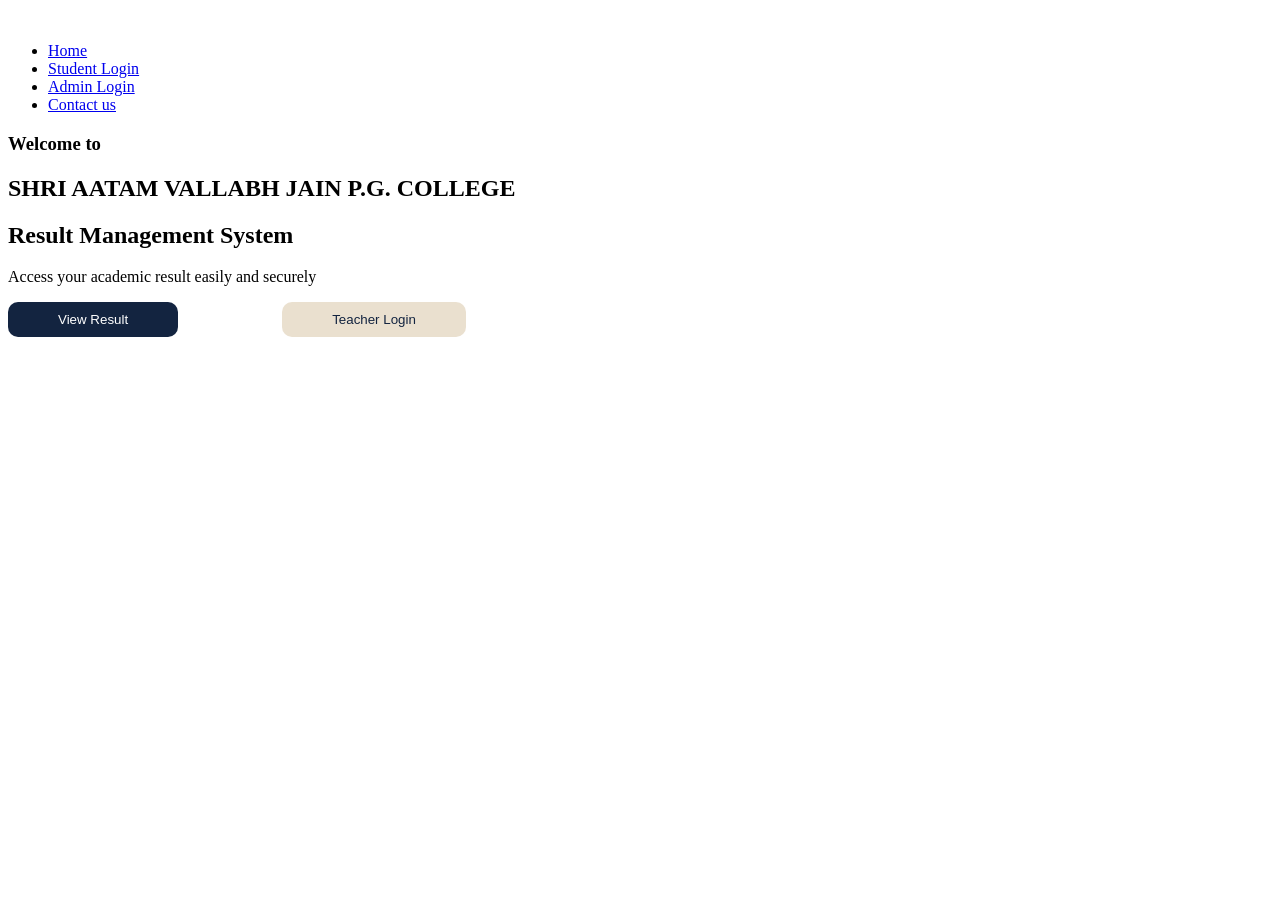
==== home.html @ 5d649d8b "add project files" ====
<!DOCTYPE html>
<html lang="en">

<head>
    <meta charset="UTF-8">
    <meta name="viewport" content="width=device-width, initial-scale=1.0">
    <link rel="stylesheet" href="css/style.css">
    <link rel="stylesheet" href="https://cdnjs.cloudflare.com/ajax/libs/font-awesome/7.0.1/css/all.min.css"
        integrity="sha512-2SwdPD6INVrV/lHTZbO2nodKhrnDdJK9/kg2XD1r9uGqPo1cUbujc+IYdlYdEErWNu69gVcYgdxlmVmzTWnetw=="
        crossorigin="anonymous" referrerpolicy="no-referrer" />

    <title>Document</title>
    <style>
        .student-button {
            padding: 10px 50px;
            background-color: #132440;
            color: #fff;
            border-radius: 10px;
            outline: none;
            border: none;
            margin-right: 50px;
        }

        .student-button:hover {
            padding: 10px 50px;
            border-radius: 10px;
            outline: none;
            border: none;
            opacity: 0.7;
        }

        .admin-button {
            padding: 10px 50px;
            background-color: #eae0cf;
            color: #132440;
            border-radius: 10px;
            outline: none;
            border: none;
            transition: 0.1s ease-in;
            margin-left: 50px;
        }

        .admin-button:hover {
            padding: 10px 50px;
            border-radius: 10px;
            outline: none;
            border: none;
            opacity: 0.7;
        }

        .student-theme {
            background-image: url("img/school-bg.png");
            background-size: cover;
            background-position: center;
            background-repeat: no-repeat;
        }
    </style>
</head>

<body>
    <header>
        <nav class="d-flex justify-content-between">
            <div class=" d-flex navlogo"><img src="D:\RESULT MANAGEMENT SYSTEM\img\schl logo2.png" alt=""></div>
            <div class="p-1">
                <ul class="mt-1">
                    <li>
                        <a href="#intro">Home</a>
                    </li>
                    <li>
                        <a href="#logins">Student Login</a>
                    </li>
                    <li>
                        <a href="#intro">Admin Login</a>
                    </li>
                    <li>
                        <a class="me-3" href="#footer">Contact us</a>
                    </li>
                </ul>
            </div>
        </nav>
    </header>

    <section class="hero">
        <div class="hero-content">
            <h3>Welcome to</h3>
            <h1>SHRI AATAM VALLABH JAIN P.G. COLLEGE</h1>
            <h2>Result Management System</h2>
            <p class="text-primary">Access your academic result easily and securely</p>

            <div class="buttons">
                <button class="student-button"><i class="fa-solid fa-square-poll-horizontal letter-spacing"></i>View
                    Result</button>
                <button class="admin-button"><i class="fa-solid fa-user"></i>Teacher Login</button>
            </div>
        </div>

    </section>

    <section class="student-theme">
        <img src="D:\RESULT MANAGEMENT SYSTEM\img\school bg.png" class="w-100" alt="">
    </section>
 
</body>

</html>
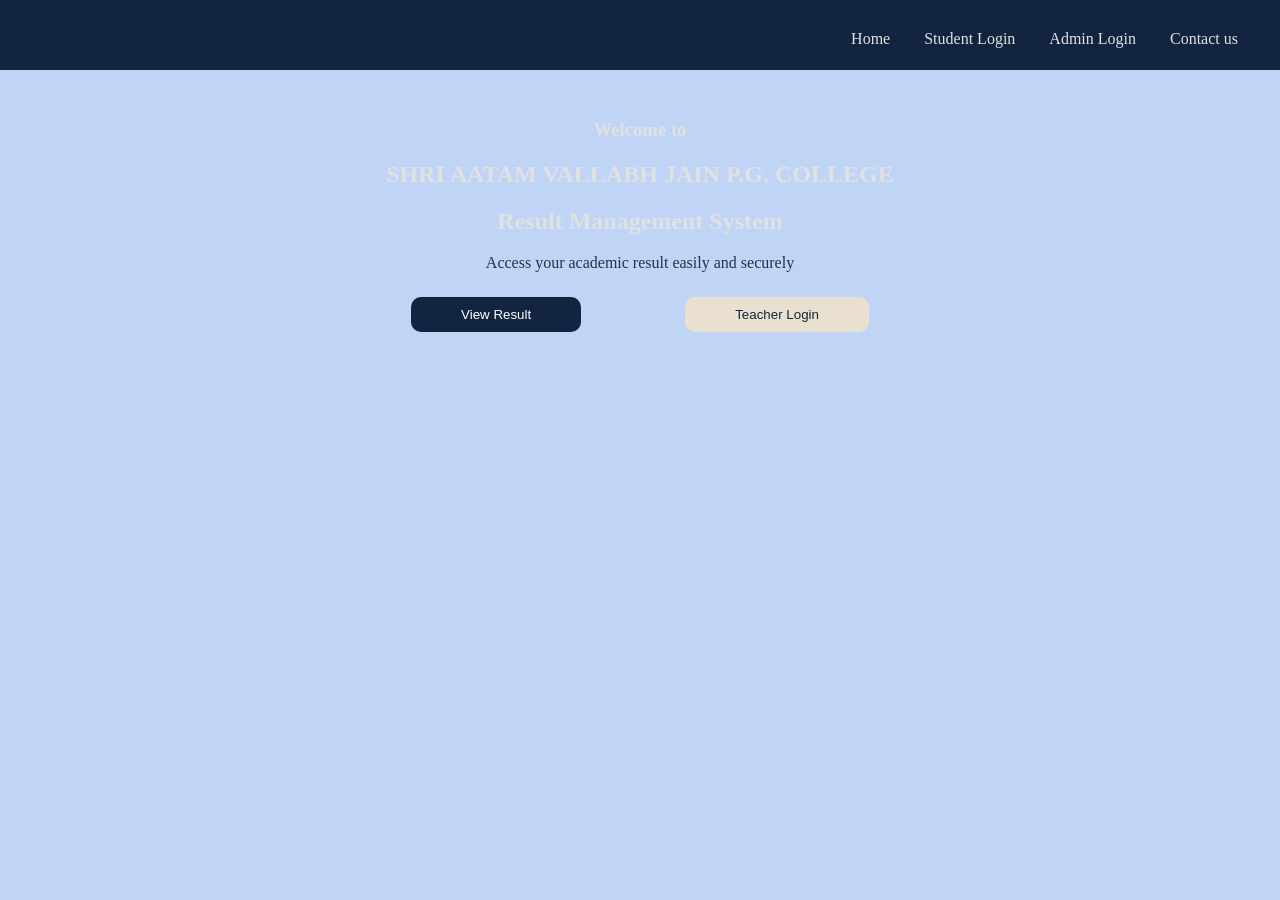
==== commit 72b3d55c: "add classes" ====
--- a/home.html
+++ b/home.html
@@ -4,7 +4,7 @@
 <head>
     <meta charset="UTF-8">
     <meta name="viewport" content="width=device-width, initial-scale=1.0">
-    <link rel="stylesheet" href="css/style.css">
+    <link rel="stylesheet" href="csss/css.css">
     <link rel="stylesheet" href="https://cdnjs.cloudflare.com/ajax/libs/font-awesome/7.0.1/css/all.min.css"
         integrity="sha512-2SwdPD6INVrV/lHTZbO2nodKhrnDdJK9/kg2XD1r9uGqPo1cUbujc+IYdlYdEErWNu69gVcYgdxlmVmzTWnetw=="
         crossorigin="anonymous" referrerpolicy="no-referrer" />
--- a/csss/css.css
+++ b/csss/css.css
@@ -0,0 +1,890 @@
+body {
+    margin: 0;
+    background-color: #BBD1F5EB;
+}
+
+.container {
+    width: 80vw;
+    margin: auto;
+}
+
+.container-fluid {
+    width: 100vw;
+}
+
+
+/* margin */
+.m-auto {
+    margin: auto;
+}
+
+.m-0 {
+    margin: 0;
+}
+
+.m-1 {
+    margin: 10px;
+}
+
+.m-2 {
+    margin: 18px;
+}
+
+.m-3 {
+    margin: 27px;
+}
+
+.m-4 {
+    margin: 36px;
+}
+
+.m-5 {
+    margin: 45px;
+}
+
+
+
+/* margin-top */
+.mt-auto {
+    margin-top: auto;
+}
+
+.mt-0 {
+    margin-top: 0;
+}
+
+.mt-1 {
+    margin-top: 10px;
+}
+
+.mt-2 {
+    margin-top: 18px;
+}
+
+.mt-3 {
+    margin-top: 27px;
+}
+
+.mt-4 p
+
+.mt-5 {
+    margin-top: 45px;
+}
+
+
+/* margin-bottom */
+.mb-auto {
+    margin-bottom: auto;
+}
+
+.mb-0 {
+    margin-bottom: 0;
+}
+
+.mb-1 {
+    margin-bottom: 10px;
+}
+
+.mb-2 {
+    margin-bottom: 18px;
+}
+
+.mb-3 {
+    margin-bottom: 27px;
+}
+
+.mb-4 {
+    margin-bottom: 36px;
+}
+
+.mb-5 {
+    margin-bottom: 45px;
+}
+
+/*margin-left*/
+.ms-auto {
+    margin-left: auto;
+}
+
+.ms-0 {
+    margin-left: 0;
+}
+
+.ms-1 {
+    margin-left: 10px;
+}
+
+.ms-2 {
+    margin-left: 18px;
+}
+
+.ms-3 {
+    margin-left: 27px;
+}
+
+.ms-4 {
+    margin-left: 36px;
+}
+
+.ms-5 {
+    margin-left: 45px;
+}
+
+/*margin-right*/
+.me-auto {
+    margin-right: auto;
+}
+
+.me-0 {
+    margin-right: 0;
+}
+
+.me-1 {
+    margin-right: 10px;
+}
+
+.me-2 {
+    margin-right: 18px;
+}
+
+.me-3 {
+    margin-right: 27px;
+}
+
+.me-4 {
+    margin-right: 36px;
+}
+
+.me-5 {
+    margin-right: 45px;
+}
+
+/*padding*/
+
+.p-auto {
+    padding: auto;
+}
+
+.p-0 {
+    padding: 0;
+}
+
+.p-1 {
+    padding: 10px;
+}
+
+.p-2 {
+    padding: 18px;
+}
+
+.p-3 {
+    padding: 27px;
+}
+
+.p-4 {
+    padding: 36px;
+}
+
+.p-5 {
+    padding: 45px;
+}
+
+/*padding-top*/
+.pt-auto {
+  padding-top: auto;
+}
+
+.pt-0 {
+  padding-top: 0;
+}
+
+.pt-1 {
+  padding-top: 10px;
+}
+
+.pt-2 {
+  padding-top: 18px;
+}
+
+.pt-3 {
+  padding-top: 27px;
+}
+
+.pt-4 {
+  padding-top: 36px;
+}
+
+.pt-5 {
+  padding-top: 45px;
+}
+
+/*padding-bottom*/
+.pb-auto {
+  padding-bottom: auto;
+}
+
+.pb-0 {
+  padding-bottom: 0;
+}
+
+.pb-1 {
+  padding-bottom: 10px;
+}
+
+.pb-2 {
+  padding-bottom: 18px;
+}
+
+.pb-3 {
+  padding-bottom: 27px;
+}
+
+.pb-4 {
+  padding-bottom: 36px;
+}
+
+.pb-5 {
+  padding-bottom: 45px;
+}
+
+/*padding-left*/ 
+.ps-auto {
+  padding-left: auto;
+}
+
+.ps-0 {
+  padding-left: 0;
+}
+
+.ps-1 {
+  padding-left: 10px;
+}
+
+.ps-2 {
+  padding-left: 18px;
+}
+
+.ps-3 {
+  padding-left: 27px;
+}
+
+.ps-4 {
+  padding-left: 36px;
+}
+
+.ps-5 {
+  padding-left: 45px;
+}
+
+/*padding-right*/
+.pe-auto {
+  padding-right:auto;
+}
+
+.pe-0 {
+  padding-right: 0;
+}
+
+.pe-1 {
+  padding-right: 10px;
+}
+
+.pe-2 {
+  padding-right: 18px;
+}
+
+.pe-3 {
+  padding-right: 27px;
+}
+
+.pe-4 {
+  padding-right: 36px;
+}
+
+.pe-5 {
+  padding-right: 45px;
+}
+
+/* background color */
+
+.bg-1{
+    background-color:#132440;
+}
+
+
+.bg-2 {
+    background-color:#2D3C59;
+}
+
+.bg-3 {
+    background-color:#4e6a92;
+}
+
+.bg-primary {
+    background-color: #94B4C1;
+}
+
+.bg-secondary {
+    background-color: #EAE0CF;
+}
+
+.bg-danger {
+    background-color: #CD2C58;
+}
+
+.bg-warning {
+    background-color: #FFC400;
+}
+
+.bg-success {
+    background-color: #63A361;
+}
+
+.bg-light {
+    background-color: #Fff;
+}
+
+.bg-dark {
+    background-color: #000000;
+}
+
+
+/* Text color */
+
+.text-1 {
+    color: #E1E1E1;
+}
+
+.text-2 {
+    color:rgb(77, 75, 75) ;
+    font-size:large;
+}
+
+.text-primary {
+    color: #223448;
+}
+
+.text-secondary {
+    color: #4e6a92;
+}
+
+.text-danger {
+    color: #CD2C58;
+}
+
+.text-warning {
+    color: #FFC400;
+}
+
+.text-success {
+    color: #63A361;
+}
+
+.text-light {
+    color: #F4F4F4;
+}
+
+.text-dark {
+    color: #000000;
+}
+
+
+
+/* Border color */
+.border-primary {
+  border-color: #B1DCE7;
+}
+
+.border-secondary {
+    border-color:#FFD5FB;
+}
+
+.border-danger {
+    border-color: #CD2C58;
+}
+
+.border-warning {
+    border-color: #FFC400;
+}
+
+.border-success {
+    border-color: #63A361;
+}
+
+.border-light {
+    border-color: #F4F4F4;
+}
+
+.border-dark {
+    border-color: #000000;
+}
+
+/*border*/
+
+  .border
+{
+    border-width: 1px;
+    border-style:solid;
+}
+.border-top
+{
+    border-bottom: 1px;
+    border-style:solid;
+}
+.border-bottom
+{
+    border-bottom: 1px;
+    border-style:solid;
+}.border-left
+{
+    border-left: 1px;
+    border-style:solid;
+}.border-right
+{
+    border-right: 1px;
+    border-style:solid;
+}
+
+/*border-lg*/
+
+.border-lg
+{
+    border-width: 2px;
+    border-style:solid;
+}
+.border-lg-top
+{
+    border-top-width: 2px;
+    border-style:solid;
+}
+.border-lg-bottom
+{
+    border-bottom-width: 2px;
+    border-style:solid;
+}
+.border-lg-left
+{
+    border-left-width: 2px;
+    border-style:solid;
+}
+.border-lg-right
+{
+    border-right-width: 2px;
+    border-style:solid;
+}
+/*border-xl*/
+
+.border-xl 
+{
+  border-width: 3px;
+  border-style:solid;
+}
+.border-xl-top
+{
+  border-top-width: 3px;
+  border-style:solid;
+}
+.border-xl-bottom
+{
+  border-bottom-width: 3px;
+  border-style:solid;
+}
+.border-xl-left
+{
+  border-left-width: 3px;
+  border-style:solid;
+}
+.border-xl-right
+{
+  border-right-width: 3px;
+  border-style:solid;
+}
+
+/* columns*/
+
+.col-1
+{
+    width: 8.33%;
+}
+.col-2
+{
+    width:16.66%;
+}
+.col-3
+{
+    width:25%;
+}
+.col-4
+{
+    width:33.33%;
+}
+.col-5
+{
+    width:41.66%;
+}
+.col-6
+{
+    width: 50%;
+}
+.col-7
+{
+    width: 58.33%;
+}
+.col-8
+{
+    width: 66.66%;
+}
+.col-9
+{
+    width: 75%;
+}
+.col-10
+{
+    width: 83.33%;
+}
+.col-11
+{
+    width: 91.66%;
+}
+.col-12
+{
+    width: 100%;
+}
+
+/*Justify*/
+
+.justify-content-between
+{
+    justify-content:space-between;
+}
+
+.justify-content-evenly
+{
+    justify-content:space-evenly;
+}
+
+.justify-content-center
+{
+    justify-content:center;
+}
+
+.justify-content-end
+{
+    justify-content:end;
+}
+
+.justify-content-right
+{
+    justify-content:right;
+}
+
+.justify-content-left
+{
+    justify-content:left;    
+}
+
+/*Height*/
+
+.h-100 {
+    height:100%;
+}
+
+.h-75 {
+    height:75%;
+}
+
+.h-50 {
+    height:50%;
+}
+
+.h-25 {
+    height:25%;
+}
+
+/*Height*/
+
+.w-100 {
+    width:100%;
+}
+
+.w-75 {
+    width:75%;
+}
+
+.w-50 {
+    width:50%;
+}
+
+.w-25 {
+    width:25%;
+}
+
+/*Text align*/
+
+.text-center {
+    text-align:center;
+}
+
+.text-left {
+    text-align:left;
+}
+
+.text-right {
+    text-align:right;
+}
+
+.text-justify {
+    text-align:justify;
+}
+
+.border-radius {
+    border-radius: 14px;
+}
+.border-radius1 {
+    border-radius: 200px;
+}
+
+
+/*positions*/  
+
+.position-relative {
+    position:relative;
+}
+
+.position-absolute {
+    position:absolute;
+}
+
+.position-fixed {
+    position:fixed;
+}
+
+.position-sticky {
+    position:sticky;
+}
+
+.translate-middle {
+    transform:translate(-50%);
+}
+
+/*Top*/ 
+
+.top-0 {
+    top:0;
+}
+
+.top-5 {
+    top:5%;
+}
+
+.top-15 {
+    top:15%;
+}
+
+.top-20 {
+    top:20%;
+}
+
+.top-25 {
+    top:25%;
+}
+
+.top-30 {
+    top:30%;
+}
+
+.top-50 {
+    top:50%;
+}
+
+.top-75 {
+    top:75%;
+}
+
+.top-100 {
+    top:100%;
+}
+
+/*Bottom*/
+
+.bottom-0 {
+    bottom:0;
+}
+
+.bottom-25 {
+    bottom:25%;
+}
+
+.bottom-50 {
+    bottom:50%;
+}
+
+.bottom-75 {
+    bottom:75%;
+}
+
+.bottom-100 {
+    bottom:100%;
+}
+
+/*Start*/
+
+.start-0 {
+    left:0;
+}
+
+.start-15 {
+    left:15%;
+}
+
+.start-23 {
+    left:23%;
+}
+
+.start-25 {
+    left:25%;
+}
+
+.start-30 {
+    left:30%;
+}
+.start-32 {
+    left:32%;
+}
+
+.start-35 {
+    left:35%;
+}
+
+.start-39 {
+    left:39%;
+}
+
+
+.start-40 {
+    left:40%;
+}
+
+.start-45 {
+    left:45%;
+}
+
+.start-50 {
+    left:50%;
+}
+
+.start-55 {
+    left:55%;
+}
+
+.start-65 {
+    left:65%;
+}
+
+.start-70 {
+    left:70%;
+}
+
+.start-75 {
+    left:75%;
+}
+
+.start-100 {
+    left:100%;
+}
+
+/*End*/
+
+.end-0 {
+    right:0;
+}
+
+.end-25 {
+    right:25%;
+}
+
+.end-50 {
+    right:50%;
+}
+
+.end-75 {
+    right:75%;
+}
+
+.end-100 {
+    right:100%;
+}
+
+.letter-spacing {
+    letter-spacing: 5px;
+}
+
+/* display */
+.d-flex
+{
+    display: flex;
+}
+
+/*-----------------------------------Home--------------------------------------------------- */
+
+/* Header */
+
+nav {
+    position: fixed;
+    padding: 10px;
+    width: 100vw;
+    height: auto;
+    background-color: #132440;
+    margin: 0;
+}
+
+nav li {
+    display: inline;
+}
+
+nav ul {
+    padding: 0;
+    margin: 0;
+}
+
+nav a {
+    color: #E1E1E1;
+    padding:10px 15px;
+    text-decoration:none;
+}
+
+nav a:hover {
+    color:#132440;
+    padding:10px 15px;
+    border-radius: 15px;
+    background-color: #EAE0CF;
+}
+
+.navlogo {
+    height: 50px;
+}
+
+.hero{
+    height:auto;
+    display: flex;
+    justify-content: center;
+    align-items: center;
+    text-align: center;
+    padding-top: 80px;  
+    background-repeat: no-repeat;
+}
+
+.hero-content{
+    max-width: 800px;
+    padding: 20px;
+    color: #E1E1E1;
+}
+
+.buttons{
+    margin-top: 20px;
+}
+
+button{
+    padding: 10px 20px;
+    margin: 5px;
+}
